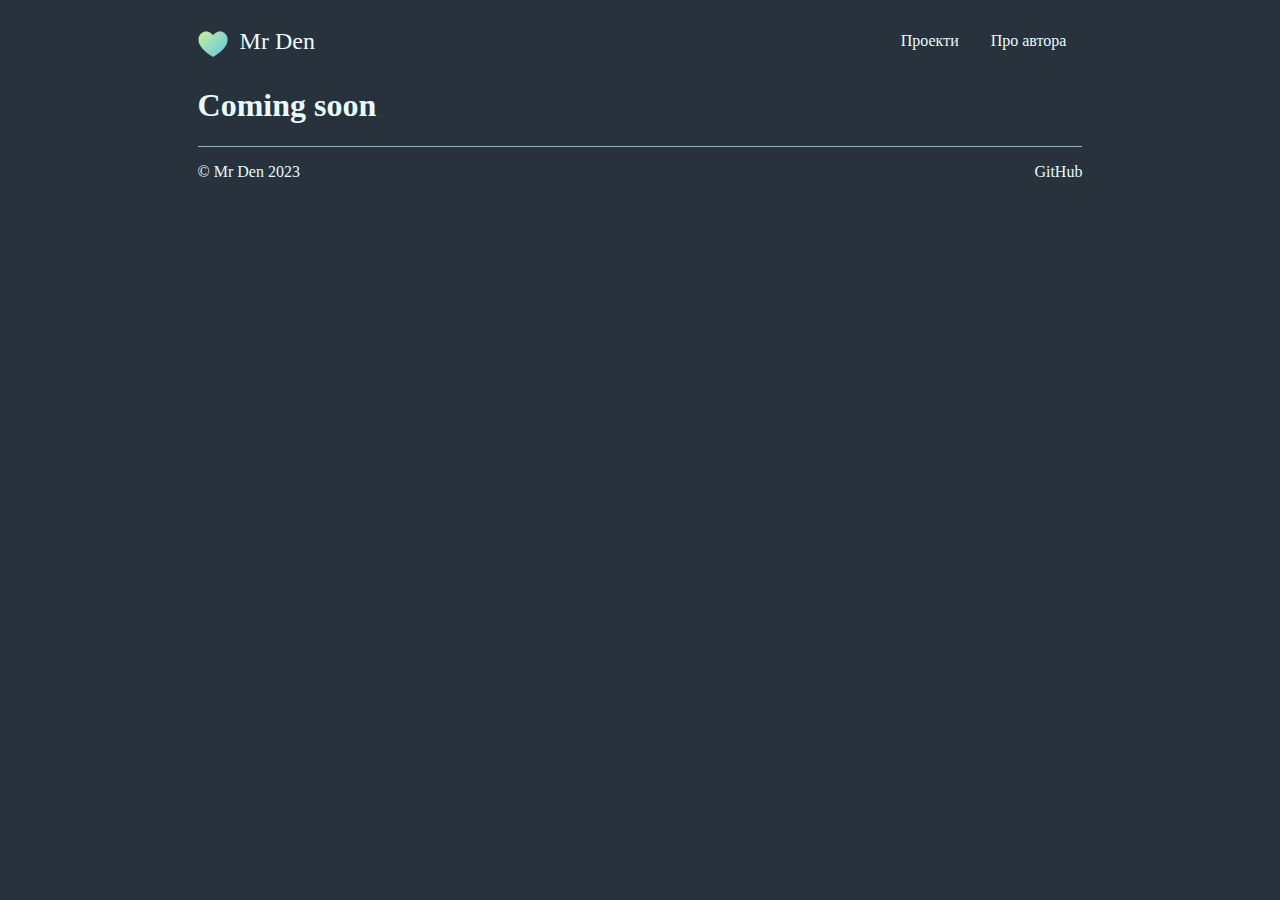
==== about.html @ 927a00ba "Upload" ====
<!DOCTYPE html>
<html lang="ua">

<head>
    <meta charset="UTF-8">
    <meta name="viewport" content="width=device-width, initial-scale=1.0">
    <link rel="stylesheet" href="source/styles/structure.css">
    <link rel="stylesheet" href="source/styles/about.css">

    <link rel="apple-touch-icon" sizes="180x180" href="source/files/favicon_io/apple-touch-icon.png">
    <link rel="icon" type="image/png" sizes="32x32" href="source/files/favicon_io/favicon-32x32.png">
    <link rel="icon" type="image/png" sizes="16x16" href="source/files/favicon_io/favicon-16x16.png">
    <link rel="manifest" href="source/files/favicon_io/site.webmanifest">

    <title>Mr Den</title>
</head>

<body>
    <div class="container">
        <header>
            <div>
                <a class="nav-photo" href="/"><img src="source/files/heart.png" alt="..."></a>
                <a class="name" href="/">Mr Den</a>
            </div>


            <div class="nav-items">
                <a class="nav-item" href="projects.html">Проекти</a>
                <a class="nav-item" href="about.html">Про автора</a>
            </div>
        </header>
    
        <section class="projects">
            <h1>Coming soon</h1>
            
        </section>
    
        <footer>
            <span>© Mr Den 2023</span>
            <a href="https://github.com/Den409" target="_blank">GitHub</a>
        </footer>
    </div>
</body>

</html>
---- source/styles/structure.css ----
body {
    font-family: Comic Sans MS;
    background-color: rgb(40, 50, 60);
}

/* Робоча область */
.container {
    margin-left: 15%; /* 8em */
    margin-right: 15%; 
}


a,
p,
span,
h1 {
    color: rgb(230, 250, 255);
}

/* Хеадер */
header {
    display: flex;
    justify-content: space-between;
    margin-top: 1em;
    margin-bottom: 1em;
}

header>div {
    display: flex;
    align-items: center;
}

.nav-photo {
    padding-top: 10px;
}

.nav-photo img {
    width: 30px;
}

.name {
    text-decoration: none;
    font-size: 1.5em;
    margin-left: 0.5em;
}

.nav-item {
    margin: 1em;
    text-decoration: none;
}

/* Футер */
footer {
    display: flex;
    justify-content: space-between;
    border-top-style: solid;
    border-width: 0.5px;
    border-color: rgb(150, 180, 185);
    padding-top: 1em;
}

footer a {
    text-decoration: none;
}

@media (max-width: 1000px) {
    .container {
        margin-left: 1em;
        margin-right: 1em;
    }
}
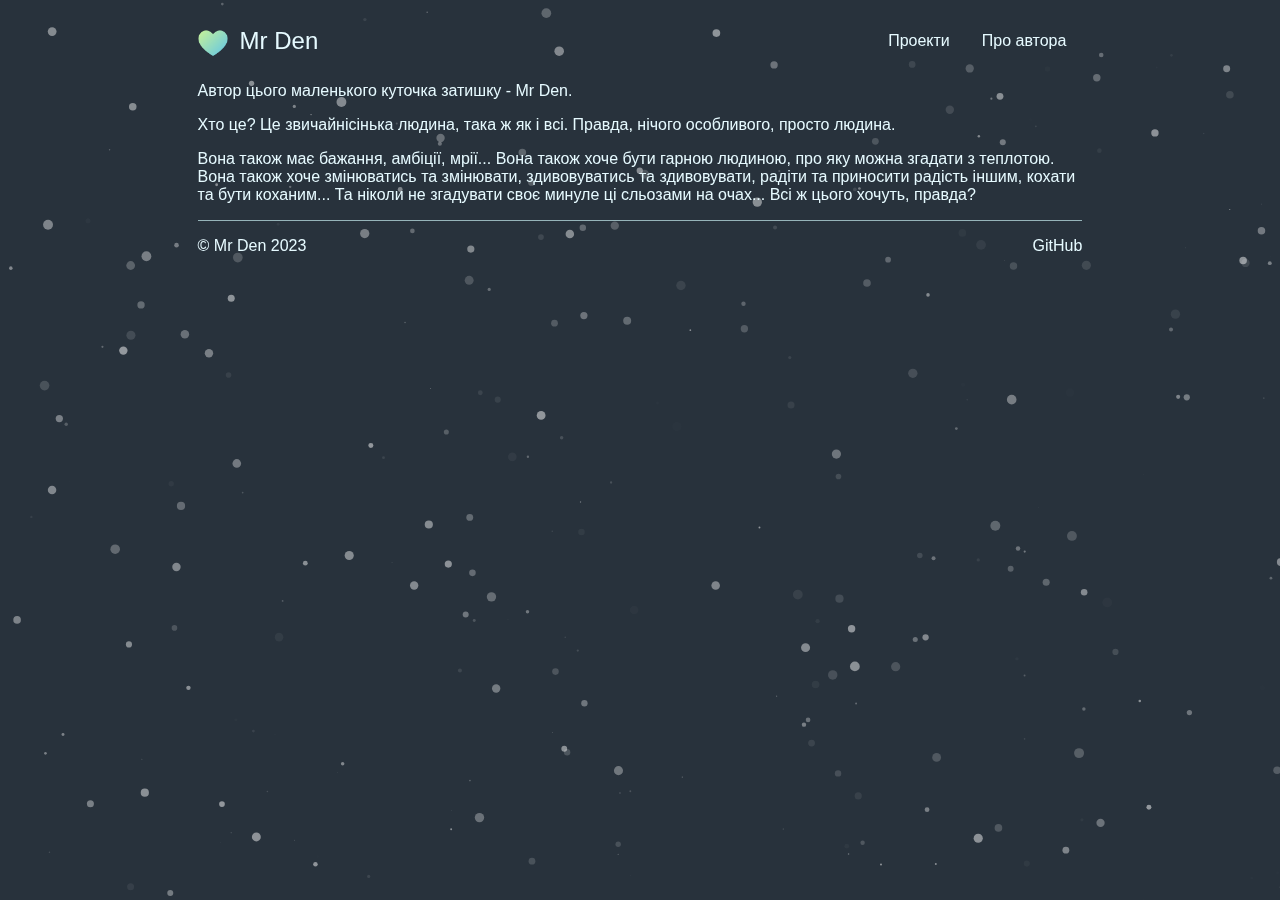
==== commit 05f0a233: "Add snow" ====
--- a/about.html
+++ b/about.html
@@ -31,7 +31,9 @@
         </header>
     
         <section class="projects">
-            <h1>Coming soon</h1>
+            <p>Автор цього маленького куточка затишку - Mr Den.</p>
+            <p>Хто це? Це звичайнісінька людина, така ж як і всі. Правда, нічого особливого, просто людина.</p>
+            <p>Вона також має бажання, амбіції, мрії... Вона також хоче бути гарною людиною, про яку можна згадати з теплотою. Вона також хоче змінюватись та змінювати, здивовуватись та здивовувати, радіти та приносити радість іншим, кохати та бути коханим... Та ніколи не згадувати своє минуле ці сльозами на очах... Всі ж цього хочуть, правда?</p>
             
         </section>
     
@@ -40,6 +42,10 @@
             <a href="https://github.com/Den409" target="_blank">GitHub</a>
         </footer>
     </div>
+
+    <div id="particles-js"></div>
+    <script src="source/scripts/particles.min.js"></script>
+    <script src="source/scripts/app.js"></script>
 </body>
 
 </html>--- a/source/styles/structure.css
+++ b/source/styles/structure.css
@@ -1,6 +1,18 @@
+@font-face {
+    font-family: "Comic Sans MS";
+    src: url('../fonts/Comic\ Sans\ MS.ttf') format('truetype');
+  }
+
 body {
-    font-family: Comic Sans MS;
+    font-family: "Comic Sans MS", sans-serif;
     background-color: rgb(40, 50, 60);
+}
+
+#particles-js {
+    position: fixed;
+    top: 0; left: 0;
+    width: 100%; height: 100%;
+    z-index: -1;
 }
 
 /* Робоча область */
@@ -31,7 +43,7 @@
 }
 
 .nav-photo {
-    padding-top: 10px;
+    padding-top: 8px;
 }
 
 .nav-photo img {
@@ -57,6 +69,7 @@
     border-width: 0.5px;
     border-color: rgb(150, 180, 185);
     padding-top: 1em;
+    padding-bottom: 0.5em;
 }
 
 footer a {
@@ -68,4 +81,30 @@
         margin-left: 1em;
         margin-right: 1em;
     }
+}
+
+@media (max-width: 600px) {
+    .container {
+        margin-left: 0.3em;
+        margin-right: 0.3em;
+    }
+
+    .nav-photo {
+        padding-top: 5px;
+    }
+
+    .nav-photo img {
+        width: 20px;
+    }
+    
+    .name {
+        text-decoration: none;
+        font-size: 1em;
+    }
+
+    .nav-item {
+        margin: 0.5em;
+        text-decoration: none;
+    }
+    
 }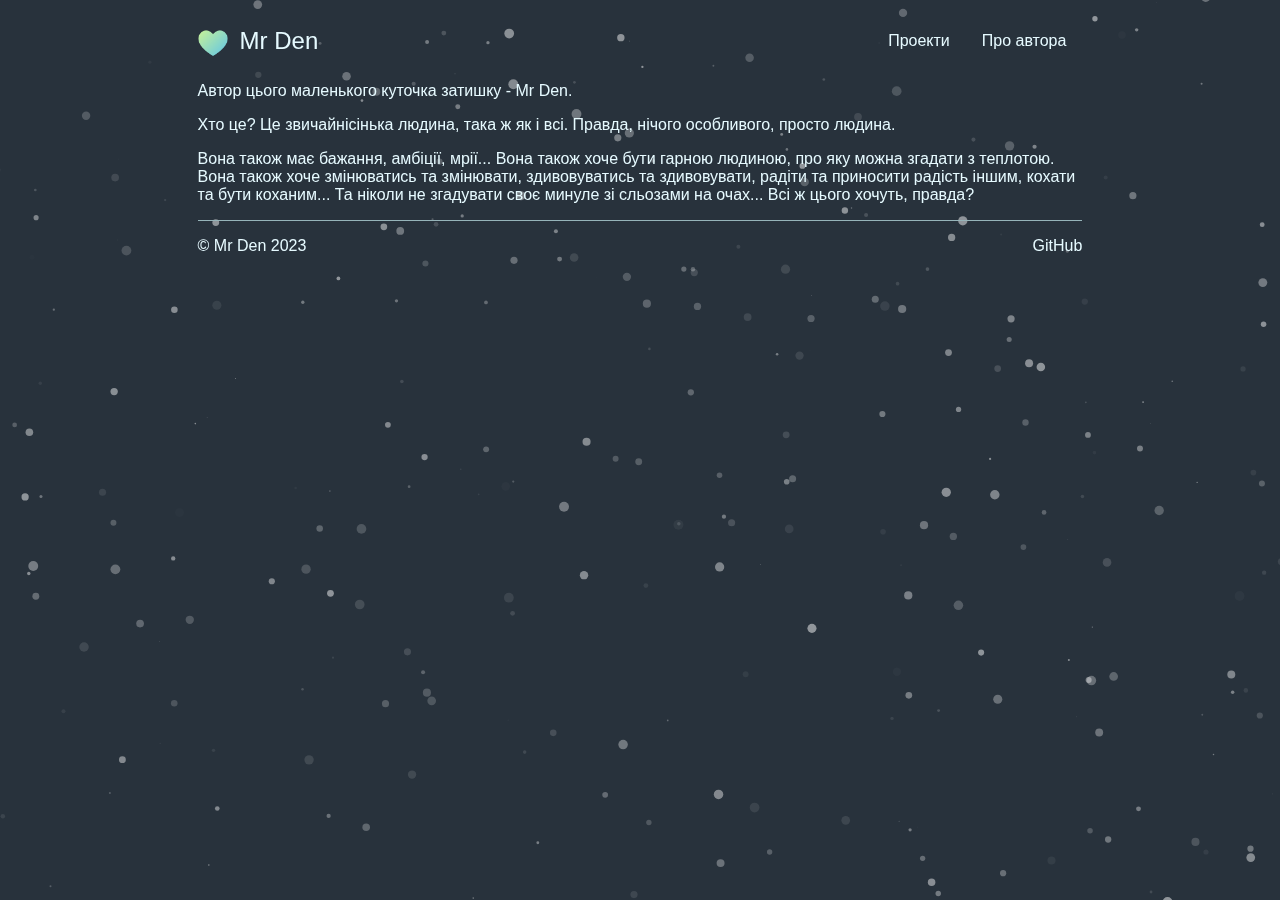
==== commit 8ddd5c3e: "Update about.html" ====
--- a/about.html
+++ b/about.html
@@ -33,7 +33,7 @@
         <section class="projects">
             <p>Автор цього маленького куточка затишку - Mr Den.</p>
             <p>Хто це? Це звичайнісінька людина, така ж як і всі. Правда, нічого особливого, просто людина.</p>
-            <p>Вона також має бажання, амбіції, мрії... Вона також хоче бути гарною людиною, про яку можна згадати з теплотою. Вона також хоче змінюватись та змінювати, здивовуватись та здивовувати, радіти та приносити радість іншим, кохати та бути коханим... Та ніколи не згадувати своє минуле ці сльозами на очах... Всі ж цього хочуть, правда?</p>
+            <p>Вона також має бажання, амбіції, мрії... Вона також хоче бути гарною людиною, про яку можна згадати з теплотою. Вона також хоче змінюватись та змінювати, здивовуватись та здивовувати, радіти та приносити радість іншим, кохати та бути коханим... Та ніколи не згадувати своє минуле зі сльозами на очах... Всі ж цього хочуть, правда?</p>
             
         </section>
     
@@ -48,4 +48,4 @@
     <script src="source/scripts/app.js"></script>
 </body>
 
-</html>+</html>
